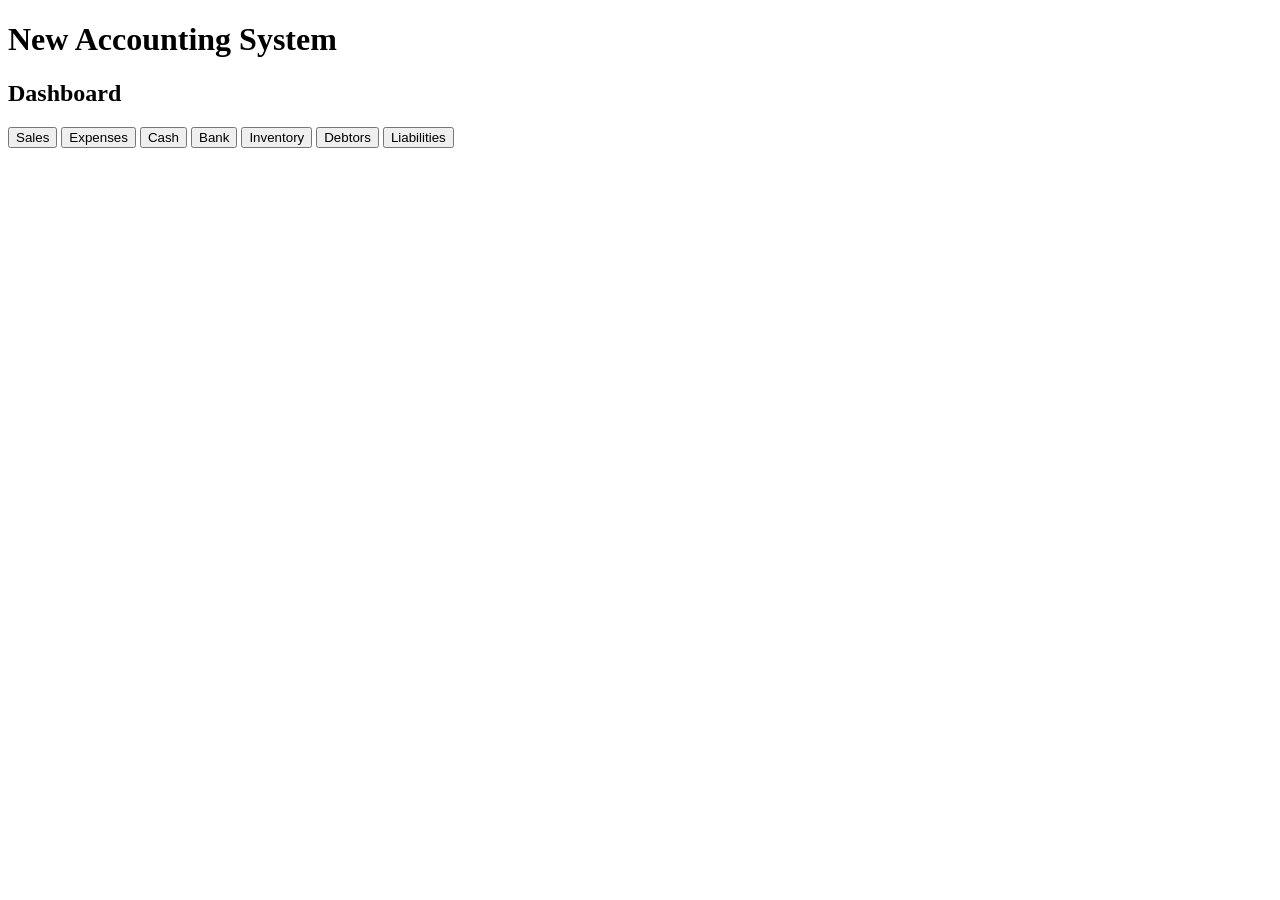
==== dashboard.html @ 09f31748 "Create dashboard.html" ====
<!DOCTYPE html>
<html>
<head>
    <title>New Accounting System - Dashboard</title>
</head>

<body>

    <h1>New Accounting System</h1>

    <h2>Dashboard</h2>

    <button>Sales</button>
    <button>Expenses</button>
    <button>Cash</button>
    <button>Bank</button>
    <button>Inventory</button>
    <button>Debtors</button>
    <button>Liabilities</button>

</body>
</html>
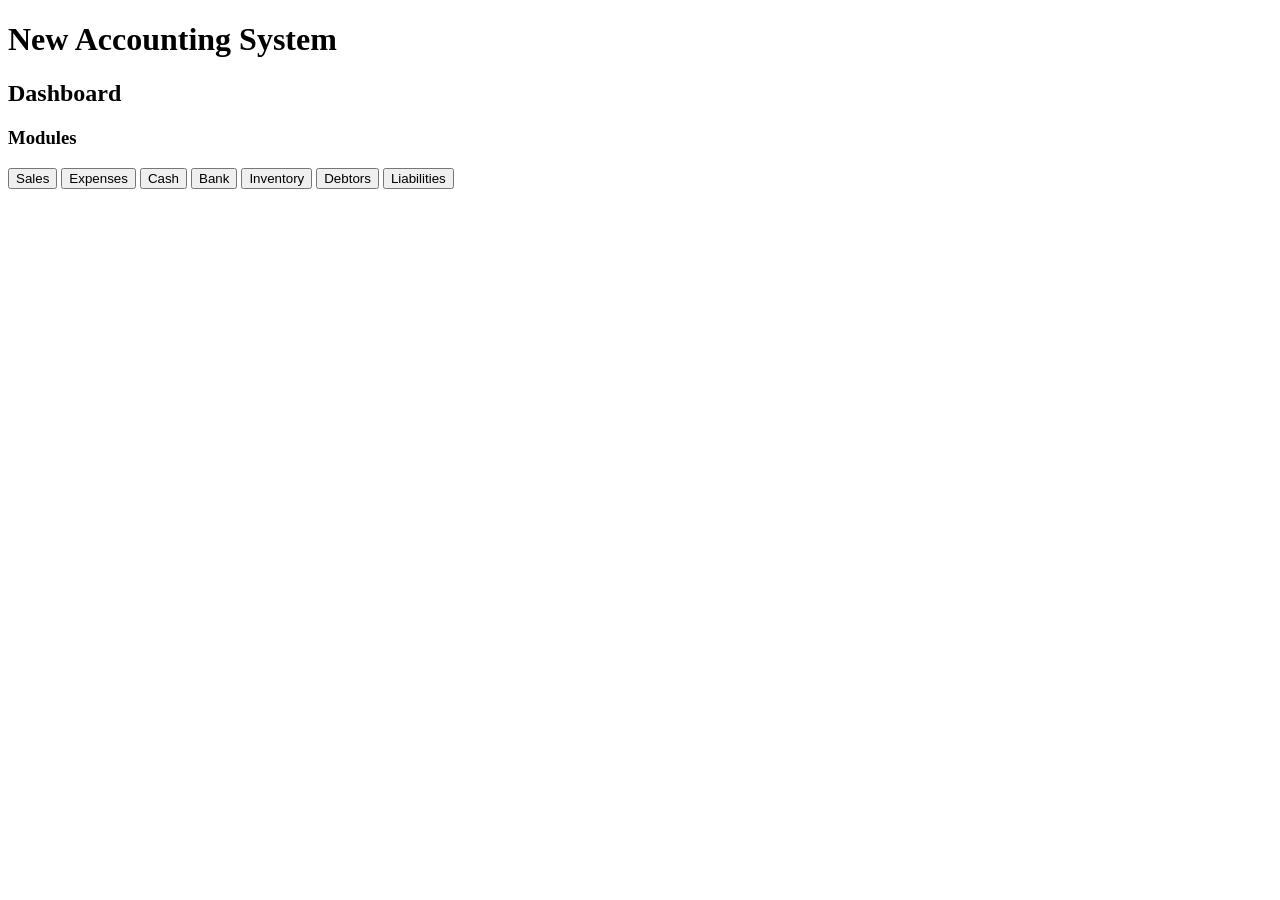
==== commit 393bee5b: "Update dashboard.html" ====
--- a/dashboard.html
+++ b/dashboard.html
@@ -10,13 +10,23 @@
 
     <h2>Dashboard</h2>
 
-    <button>Sales</button>
+    <div>
+    <h3>Modules</h3>
+
+    <button onclick="openSales()">Sales</button>
     <button>Expenses</button>
     <button>Cash</button>
     <button>Bank</button>
     <button>Inventory</button>
     <button>Debtors</button>
     <button>Liabilities</button>
+</div>
+<script>
+
+function openSales() {
+    window.location.href = "sales.html";
+}
+</script>
 
 </body>
 </html>
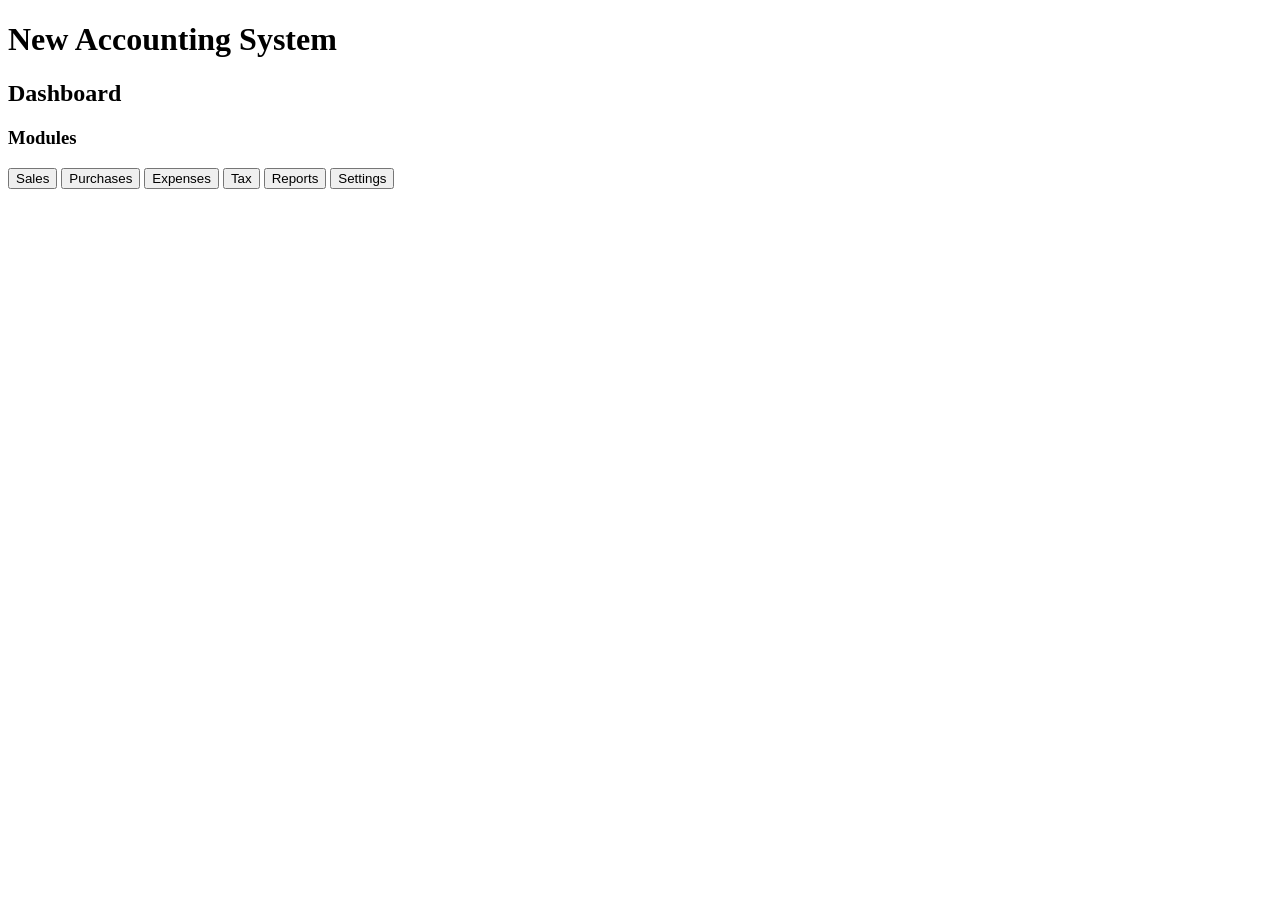
==== commit 148848a7: "Update dashboard.html" ====
--- a/dashboard.html
+++ b/dashboard.html
@@ -13,18 +13,22 @@
     <div>
     <h3>Modules</h3>
 
-    <button onclick="openSales()">Sales</button>
-    <button>Expenses</button>
-    <button>Cash</button>
-    <button>Bank</button>
-    <button>Inventory</button>
-    <button>Debtors</button>
-    <button>Liabilities</button>
+
+<button onclick="openSales()">Sales</button>
+<button onclick="openPurchases()">Purchases</button>
+<button>Expenses</button>
+<button>Tax</button>
+<button>Reports</button>
+<button>Settings</button>
 </div>
+
 <script>
-
 function openSales() {
     window.location.href = "sales.html";
+}
+
+function openPurchases() {
+    window.location.href = "purchases.html";
 }
 </script>
 
